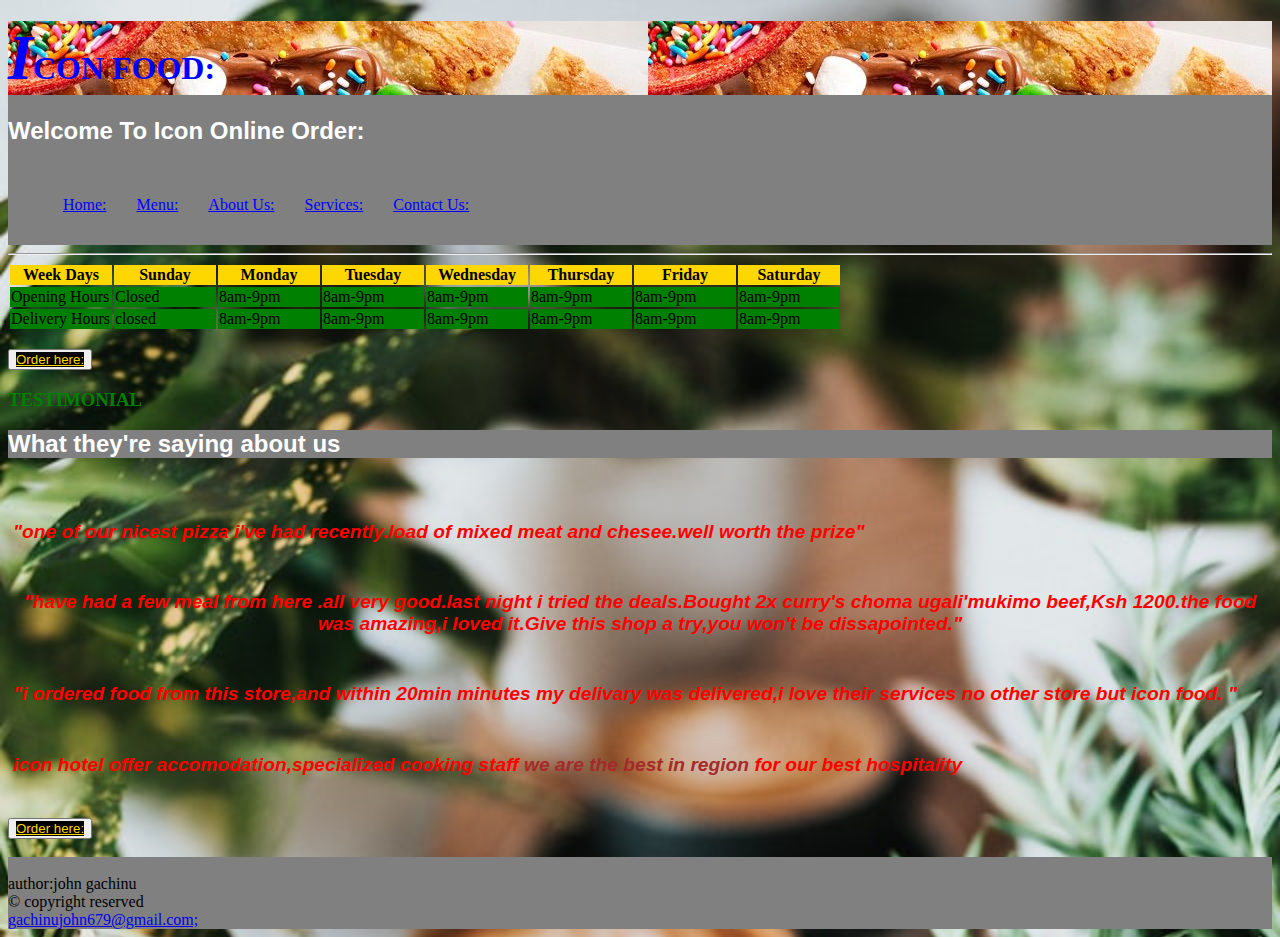
==== index.html @ 0ff89516 "Add files via upload" ====
<!DOCTYPE html>
<html lang="en">
<head>
    <meta name="description" content="icon hotel menu">
    <meta name="author" content="john gachinu">
    <meta charset="UTF-8">
    <meta name="viewport" content="width=device-width,initial-scale=1.0">
    <meta http-equiv="refresh" content="29">
    <title>bobby deliveries</title>
    <link rel="stylesheet" href="style.css">
    <link rel="icon" type="image/png" href="images/bob.jpg"> 
</head>
<body>
  <header style="background-color: grey;">
    <h1>ICON FOOD:</h1>
    <div id="box1"></div>
    <h2>Welcome To Icon Online Order:</h2>
    <nav class="navbar">
      <ul>
         <li><a href="index.html" style="color: blue;">Home:</a></li>
         <li><a href="menu.html" style="color: blue;">Menu:</a></li>
         <li><a href="about us.html" style="color: blue;">About Us:</a></li>
         <li><a href="services.html" style="color: blue;">Services:</a></li>
         <li><a href="contact.html"style="color: blue;">Contact Us:</a></li>
      </ul>
  </header>
     <hr> 
  
    <table>
        <tr bgcolor="gold">
            <th width="100">Week Days</th>
            <th width="100">Sunday</th>
            <th width="100">Monday</th>
            <th width="100">Tuesday</th>
            <th width="100">Wednesday</th>
            <th width="100">Thursday</th>
            <th width="100">Friday</th>
            <th width="100">Saturday</th>
        </tr>
        <tr bgcolor="green">
            <td>Opening Hours</td>
            <td>Closed</td>
            <td>8am-9pm</td>
            <td>8am-9pm</td>
            <td>8am-9pm</td>
            <td>8am-9pm</td>
            <td>8am-9pm</td>
            <td>8am-9pm</td>
        </tr>
        <tr bgcolor="green">
          <td width="100">Delivery Hours</td>
          <td>closed</td>
          <td>8am-9pm</td>
          <td>8am-9pm</td>
          <td>8am-9pm</td>
          <td>8am-9pm</td>
          <td>8am-9pm</td>
          <td>8am-9pm</td>

        </tr>
    </table>
    <br>
    <button><a href="Order.html" style="color: gold; background-color: black;">Order here:</a></button>
    <br>
    <h3>TESTIMONIAL</h3>
    <h2>What they're saying about us</h2>
    <br>
    <p>"one of our nicest pizza i've had recently.load of mixed meat and chesee.well worth the prize"</p>
    <p>"have had a few meal from here .all very good.last night i tried the deals.Bought 2x curry's choma ugali'mukimo beef,Ksh 1200.the food was amazing,i loved it.Give this shop a try,you won't be dissapointed."</p>
    <p>"i ordered food from this store,and within 20min minutes my delivary was delivered,i love their services no other store but icon food. "</p>
    <div>
        <p>icon hotel offer accomodation,specialized cooking staff <span style="color: brown;">we are the best in region</span> for our best hospitality</p>
    </div>
    <br>
    <button><a href="Order.html" style="color: gold; background-color: black;">Order here:</a></button>
  
    <br>
    <br>
      <footer style="background-color: grey;">
        <br>
        author:john gachinu<br>
        &copy; copyright reserved<br>
        <a href="mail to:gachinujohn679@gmail.com">gachinujohn679@gmail.com;</a>
      </footer>
      <script src="index.js"></script>
    
</body>
</html>
---- style.css ----
body{
    color: black;
    background-repeat: no-repeat;
    background-size: cover;
    background-attachment: fixed;
    background-image: url(images/coffee.jpg);
}
h1{
    color: blue;
    font-family:sans-serif serif;
    text-shadow: 2px 3p 5px;
    background-image: url(images/chocolate-pizza-index-658367a29a902.jpg);
}
h1::first-letter{
    font-size: 2em;
    font-style: italic;
}
header nav{
    display: block;
    float: top;
    overflow: hidden;
}
.navbar ul{
    text-decoration: none;
    overflow: hidden;
}
.navbar a{
    display: inline-block;
}
.navbar a:hover{
    background-color: white;
}
h3{
 color: green;
}
footer{animation-name: colorchange;
    animation-duration: 29s;}
.navbar li{
    float: left;
    color:brown;
    text-decoration: none;
    overflow: hidden;
}
header{
    background-color: white;
    background-size: 400px;

}

p{
    
    font-style:italic; 
    background-repeat :no-repeat;
    background-attachment : fixed;
    color: red;
    font-weight:bold;
    font-size: larger;
    border-style: dotted;
    border-width: 75px;
    border: none;
    padding: 5px;
    text-align: center;
    animation-name: slideleft;
    display: inline-block;
    animation-duration: 5s;
    font-family: 'Franklin Gothic Medium', 'Arial Narrow', Arial, sans-serif;
}
@keyframes slideleft{
    from{transform:translateX(100px);}
}
h2{
    color: white;
    font-family:'Gill Sans', 'Gill Sans MT', Calibri, 'Trebuchet MS', sans-serif; 
    background-color: grey;
    background-size: 200px;
}
#ul1{
    float: left;
    overflow: hidden;
    height: 75px
}
#ul1 li{
    color: red;
    text-decoration: chocolate;
    text-align:justify
}
h1{
animation-name: colorchange;
animation-duration: 29s;
}
@keyframes colorchange{
0%{color: green;}
10%{color: brown;}
20%{color: aqua;}
30%{color: red;}
40%{color: blue;}
50%{color: maroon;}
60%{color: khaki;}
70%{color: darkorange;}
80%{color: indigo;}
90%{color: lawngreen;}
100%{color: purple;}
}
img{
    position: relative;
    left: 40px;
}
button:hover{
    color: brown;
    font-size: 1.1em;
}
button:active{
    color: brown;
    font-size: 1.1em;
}
.dropdown button{
    background-color: grey;
    color: blue;
}
.navbar nav{
    background-color: blue;
}
.navbar a{
    color: blue;
    padding: 15px;
    display: inline-block;
    text-align: left;
}
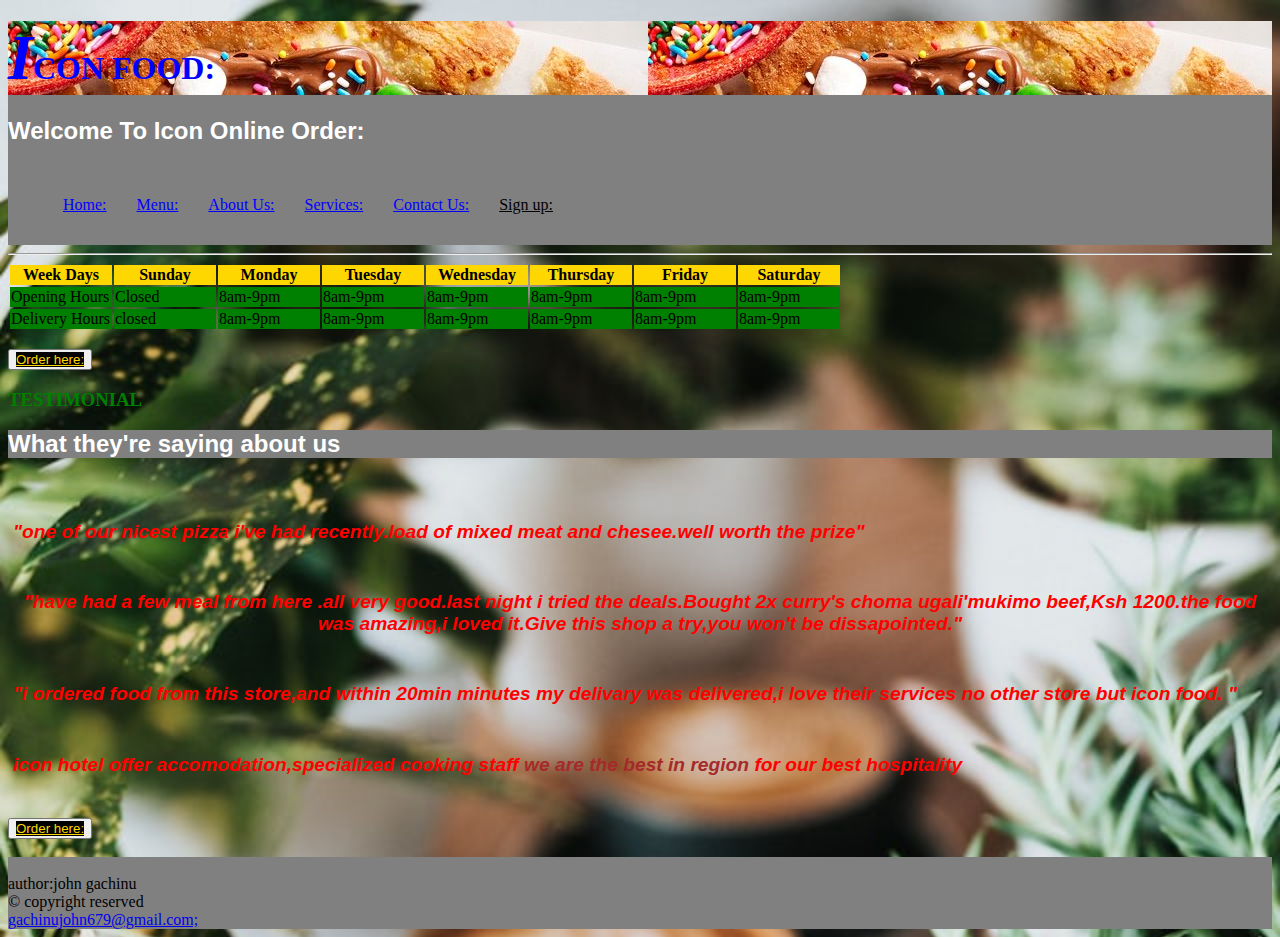
==== commit 3bc65236: "Update index.html" ====
--- a/index.html
+++ b/index.html
@@ -22,6 +22,7 @@
          <li><a href="about us.html" style="color: blue;">About Us:</a></li>
          <li><a href="services.html" style="color: blue;">Services:</a></li>
          <li><a href="contact.html"style="color: blue;">Contact Us:</a></li>
+           <li><a href="signup.html" style="color: black;">Sign up:</a></li>
       </ul>
   </header>
      <hr> 
@@ -85,4 +86,4 @@
       <script src="index.js"></script>
     
 </body>
-</html>+</html>
--- a/style.css
+++ b/style.css
@@ -77,12 +77,12 @@
 #ul1{
     float: left;
     overflow: hidden;
-    height: 75px
+    height: 150px
 }
 #ul1 li{
     color: red;
     text-decoration: chocolate;
-    text-align:justify
+    text-align:rights
 }
 h1{
 animation-name: colorchange;
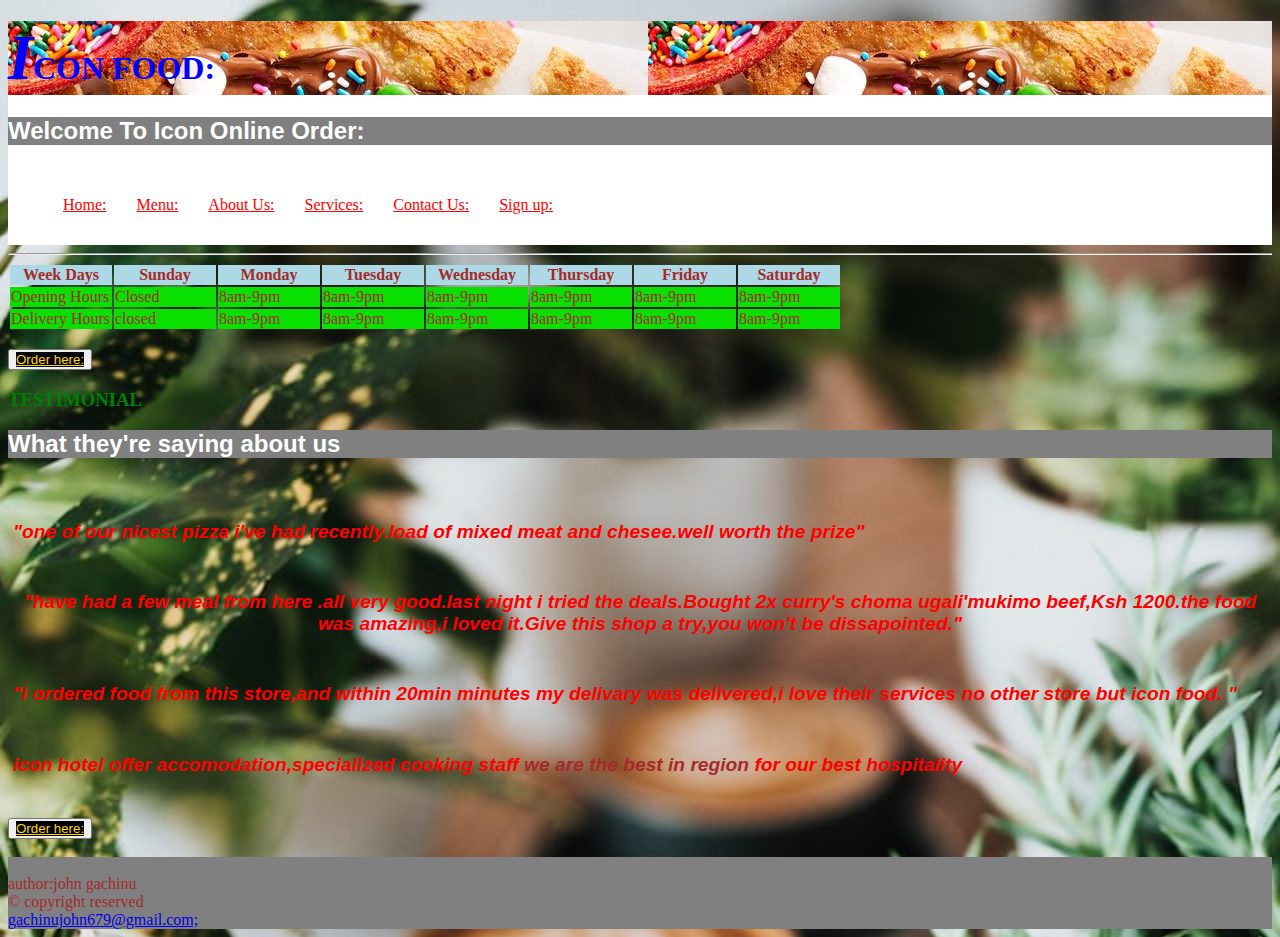
==== commit 77151f0d: "Update index.html" ====
--- a/index.html
+++ b/index.html
@@ -5,30 +5,29 @@
     <meta name="author" content="john gachinu">
     <meta charset="UTF-8">
     <meta name="viewport" content="width=device-width,initial-scale=1.0">
-    <meta http-equiv="refresh" content="29">
     <title>bobby deliveries</title>
     <link rel="stylesheet" href="style.css">
     <link rel="icon" type="image/png" href="images/bob.jpg"> 
 </head>
 <body>
-  <header style="background-color: grey;">
+  <header style="background-color: blak;">
     <h1>ICON FOOD:</h1>
     <div id="box1"></div>
     <h2>Welcome To Icon Online Order:</h2>
     <nav class="navbar">
       <ul>
-         <li><a href="index.html" style="color: blue;">Home:</a></li>
-         <li><a href="menu.html" style="color: blue;">Menu:</a></li>
-         <li><a href="about us.html" style="color: blue;">About Us:</a></li>
-         <li><a href="services.html" style="color: blue;">Services:</a></li>
-         <li><a href="contact.html"style="color: blue;">Contact Us:</a></li>
-           <li><a href="signup.html" style="color: black;">Sign up:</a></li>
+         <li><a href="index.html" style="color: red;">Home:</a></li>
+         <li><a href="menu.html" style="color: red;">Menu:</a></li>
+         <li><a href="about us.html" style="color: red;">About Us:</a></li>
+         <li><a href="services.html" style="color: red;">Services:</a></li>
+         <li><a href="contact.html"style="color: red;">Contact Us:</a></li>
+         <li><a href="signup.html" style="color: red;">Sign up:</a></li>
       </ul>
   </header>
      <hr> 
   
     <table>
-        <tr bgcolor="gold">
+        <tr bgcolor="lightblue">
             <th width="100">Week Days</th>
             <th width="100">Sunday</th>
             <th width="100">Monday</th>
@@ -38,7 +37,7 @@
             <th width="100">Friday</th>
             <th width="100">Saturday</th>
         </tr>
-        <tr bgcolor="green">
+        <tr bgcolor="pastel pink">
             <td>Opening Hours</td>
             <td>Closed</td>
             <td>8am-9pm</td>
@@ -48,7 +47,7 @@
             <td>8am-9pm</td>
             <td>8am-9pm</td>
         </tr>
-        <tr bgcolor="green">
+        <tr bgcolor="pastel pink">
           <td width="100">Delivery Hours</td>
           <td>closed</td>
           <td>8am-9pm</td>
--- a/style.css
+++ b/style.css
@@ -1,5 +1,5 @@
 body{
-    color: black;
+    color: brown;
     background-repeat: no-repeat;
     background-size: cover;
     background-attachment: fixed;
